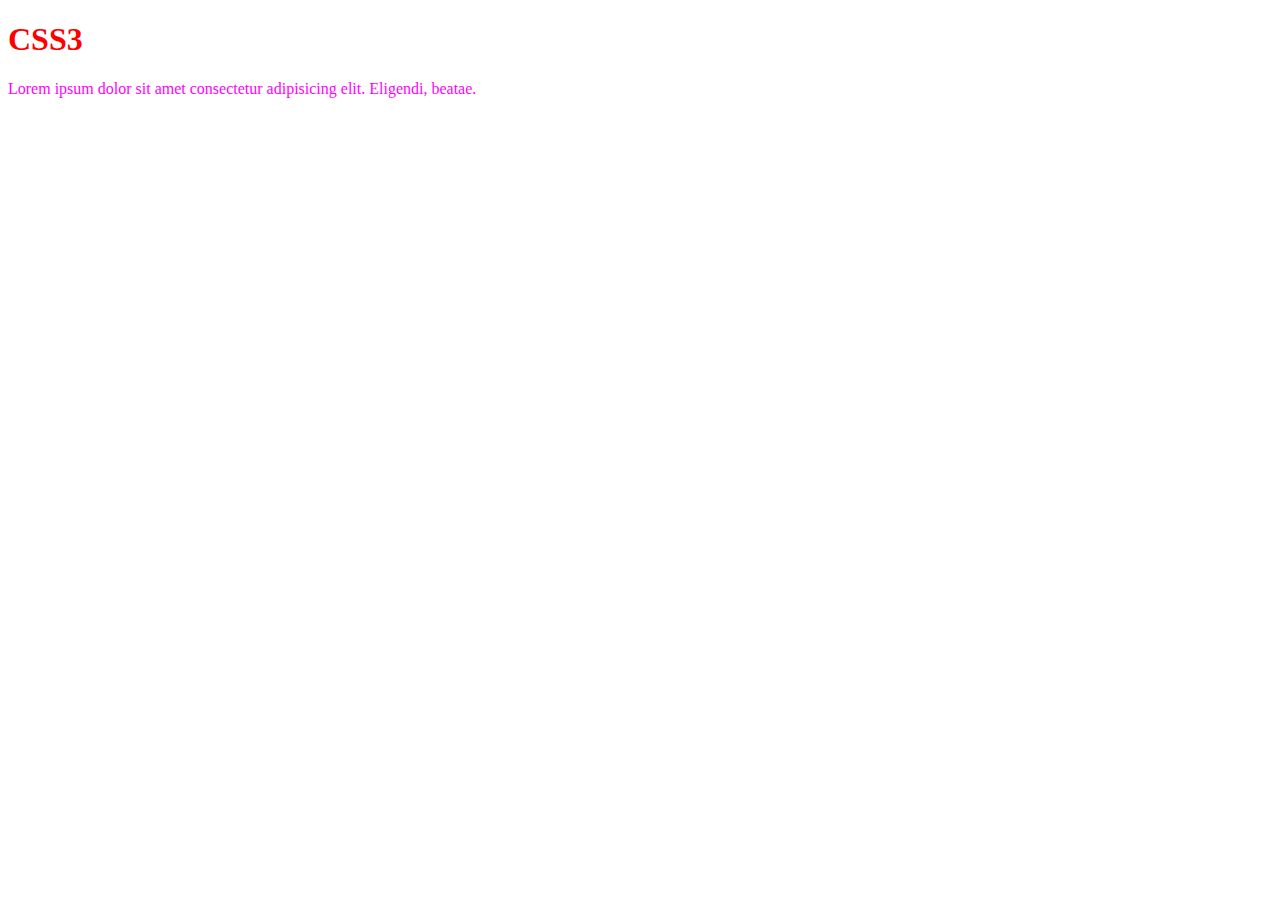
==== index.html @ 9de388a1 "di" ====
<!DOCTYPE html>
<html lang="en">
<head>
  <meta charset="UTF-8">
  <meta name="viewport" content="width=device-width, initial-scale=1.0">
  <title>Css-slecteur -flexbox</title>
  <link rel="stylesheet" href="style.css">
</head>
<body>
  <h1>CSS3</h1>

  <p id="para" class="para2" style="color:yellow;">Lorem ipsum dolor sit amet consectetur adipisicing elit. Eligendi, beatae.
  </p>
</body>
</html>
---- style.css ----
h1{
  color:red;
}
p{
  color:green;
}
.para2{
  color : blue;
}

.para2{
  color : gray;
}
#para{
  color:magenta !important;
}
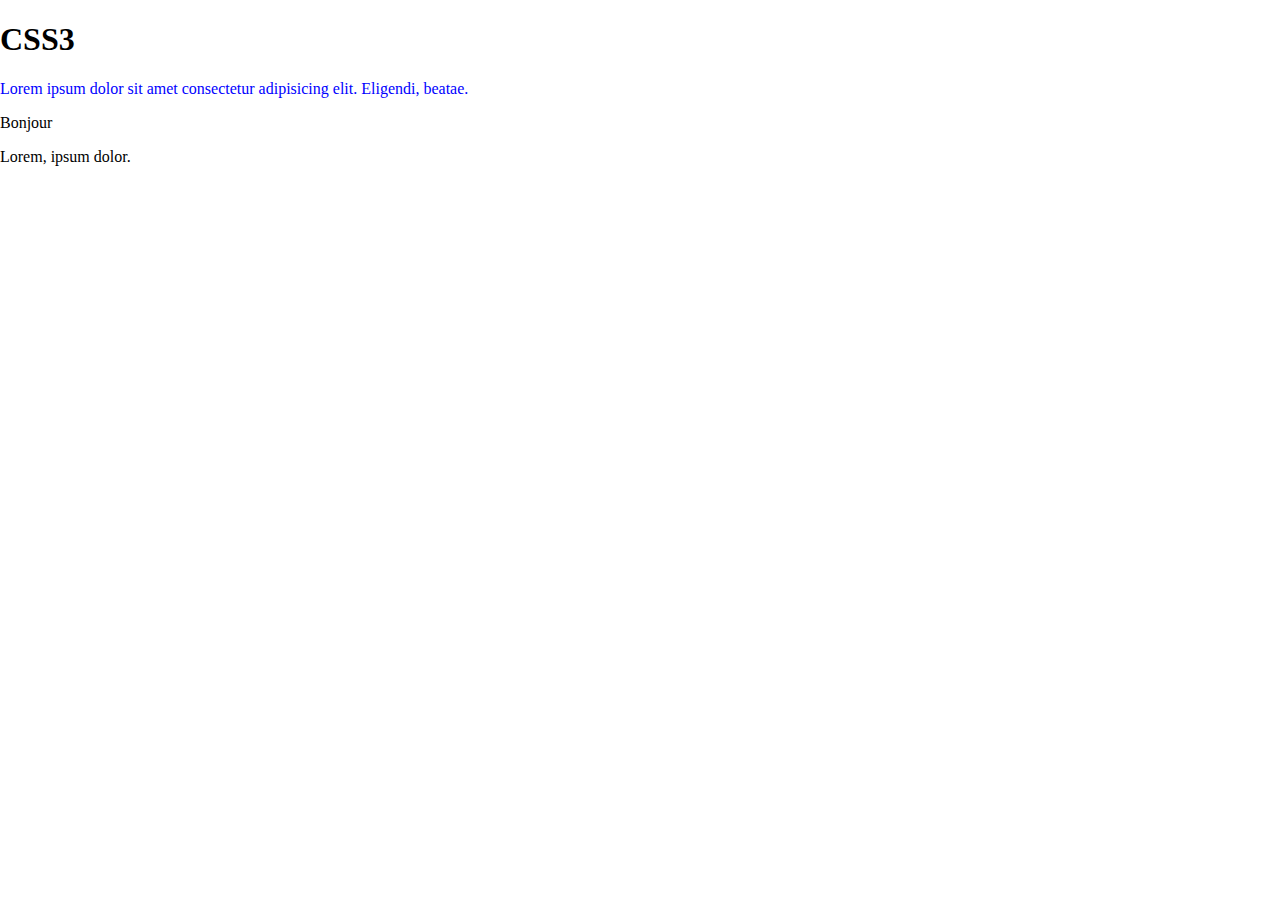
==== commit 581eb345: "flexbox-V.1" ====
--- a/index.html
+++ b/index.html
@@ -4,12 +4,16 @@
   <meta charset="UTF-8">
   <meta name="viewport" content="width=device-width, initial-scale=1.0">
   <title>Css-slecteur -flexbox</title>
-  <link rel="stylesheet" href="style.css">
+  <link rel="stylesheet" href="css/style.css">
 </head>
 <body>
   <h1>CSS3</h1>
 
-  <p id="para" class="para2" style="color:yellow;">Lorem ipsum dolor sit amet consectetur adipisicing elit. Eligendi, beatae.
+  <p id="para" class="para2" style="color:blue;">Lorem ipsum dolor sit amet consectetur adipisicing elit. Eligendi, beatae.
   </p>
+
+  <span>Bonjour</span>
+
+  <p>Lorem, ipsum dolor.</p>
 </body>
 </html>--- a/css/style.css
+++ b/css/style.css
@@ -0,0 +1,55 @@
+
+body{
+  margin: 0;
+  padding: 0;
+}
+.box-container{
+  display: flex;
+  justify-content: center;
+  align-items: center;
+  flex-wrap: wrap;
+  gap: 20px;
+}
+
+.box{
+  width: 250px;
+  text-align: center;
+    border-radius: 5px;
+    box-shadow: -3px 0px 20px 3px #625e5e;
+}
+
+.box img{
+  max-width: 100%;
+  border-radius: 10px;
+}
+
+.box h3{
+  font-size: 1.5rem;
+  color:#333;
+  margin: 15px 0 ;
+}
+
+.box p{
+  font-size: 1rem;
+  color:#666;
+  line-height:1.5 ;
+}
+
+.box .btn{
+  background-color: green;
+  border: none;
+  /* border: 1px solid red; */
+  color: white;
+  border-radius: 5px;
+  padding: 10px 20px;
+  font-size: 1em;
+  transition: background-color .3s ;
+  margin-bottom: 15px;
+  /* transition: border 5s ; */
+} 
+.box .btn:hover{
+  background-color: rgb(4, 243, 4);
+  color: black;
+  /* border: 5px solid red; */
+
+}
